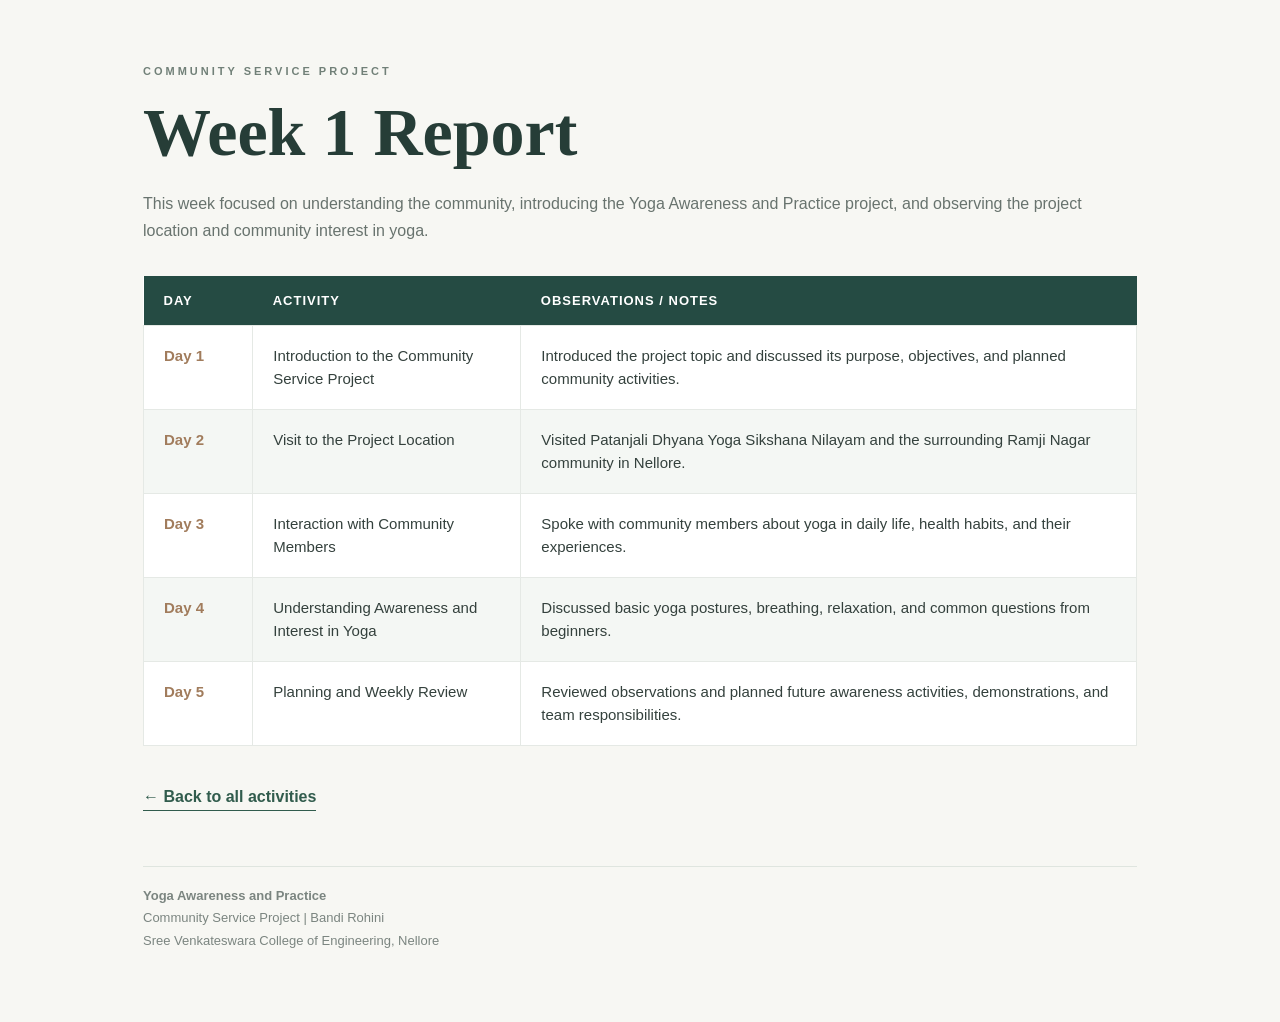
==== week1.html @ b9163f45 "Refactor week1.html for improved structure and style Updated HTML structure and improved styling for" ====
<!DOCTYPE html>
<html lang="en">
<head>
<meta charset="UTF-8">
<meta name="viewport" content="width=device-width, initial-scale=1.0">
<title>Week 1 Report | Yoga Awareness and Practice</title>
<style>
* { box-sizing: border-box; }

body {
  margin: 0;
  background: #f7f7f3;
  color: #34413d;
  font-family: Arial, Helvetica, sans-serif;
}

main {
  max-width: 1050px;
  margin: auto;
  padding: 54px 28px 70px;
}

.kicker {
  font-size: 11px;
  letter-spacing: 3px;
  font-weight: 700;
  color: #718078;
  margin-bottom: 16px;
}

h1 {
  font-family: Georgia, serif;
  font-size: clamp(42px, 7vw, 68px);
  color: #263d37;
  margin: 0 0 18px;
}

.intro {
  font-size: 16px;
  line-height: 1.7;
  color: #68736e;
  margin-bottom: 32px;
}

table {
  width: 100%;
  border-collapse: collapse;
  background: white;
  box-shadow: 0 8px 24px rgba(28,55,45,.05);
}

thead {
  background: #254b43;
  color: white;
}

th {
  text-align: left;
  padding: 17px 20px;
  font-size: 13px;
  letter-spacing: 1px;
}

td {
  padding: 19px 20px;
  border: 1px solid #e5e9e5;
  font-size: 15px;
  line-height: 1.5;
  vertical-align: top;
}

tbody tr:nth-child(even) {
  background: #f4f7f4;
}

td:first-child {
  width: 11%;
  color: #a17c5c;
  font-weight: bold;
  white-space: nowrap;
}

td:nth-child(2) {
  width: 27%;
}

.back {
  display: inline-block;
  margin-top: 42px;
  color: #315c4d;
  text-decoration: none;
  font-weight: bold;
  border-bottom: 1px solid #315c4d;
  padding-bottom: 4px;
}

footer {
  margin-top: 55px;
  padding-top: 18px;
  border-top: 1px solid #dfe5df;
  color: #7b8580;
  font-size: 13px;
  line-height: 1.7;
}

@media(max-width:650px) {
  main { padding: 36px 16px; }
  th, td { padding: 13px 12px; font-size: 13px; }
  td:first-child { white-space: normal; }
}
</style>
</head>

<body>
<main>
<p class="kicker">COMMUNITY SERVICE PROJECT</p>

<h1>Week 1 Report</h1>

<p class="intro">
This week focused on understanding the community, introducing the Yoga Awareness and Practice project, and observing the project location and community interest in yoga.
</p>

<div style="overflow-x:auto">
<table>
<thead>
<tr>
<th>DAY</th>
<th>ACTIVITY</th>
<th>OBSERVATIONS / NOTES</th>
</tr>
</thead>
<tbody>
<tr>
<td>Day 1</td>
<td>Introduction to the Community Service Project</td>
<td>Introduced the project topic and discussed its purpose, objectives, and planned community activities.</td>
</tr>
<tr>
<td>Day 2</td>
<td>Visit to the Project Location</td>
<td>Visited Patanjali Dhyana Yoga Sikshana Nilayam and the surrounding Ramji Nagar community in Nellore.</td>
</tr>
<tr>
<td>Day 3</td>
<td>Interaction with Community Members</td>
<td>Spoke with community members about yoga in daily life, health habits, and their experiences.</td>
</tr>
<tr>
<td>Day 4</td>
<td>Understanding Awareness and Interest in Yoga</td>
<td>Discussed basic yoga postures, breathing, relaxation, and common questions from beginners.</td>
</tr>
<tr>
<td>Day 5</td>
<td>Planning and Weekly Review</td>
<td>Reviewed observations and planned future awareness activities, demonstrations, and team responsibilities.</td>
</tr>
</tbody>
</table>
</div>

<a class="back" href="index.html">← Back to all activities</a>

<footer>
<strong>Yoga Awareness and Practice</strong><br>
Community Service Project | Bandi Rohini<br>
Sree Venkateswara College of Engineering, Nellore
</footer>

</main>
</body>
</html>
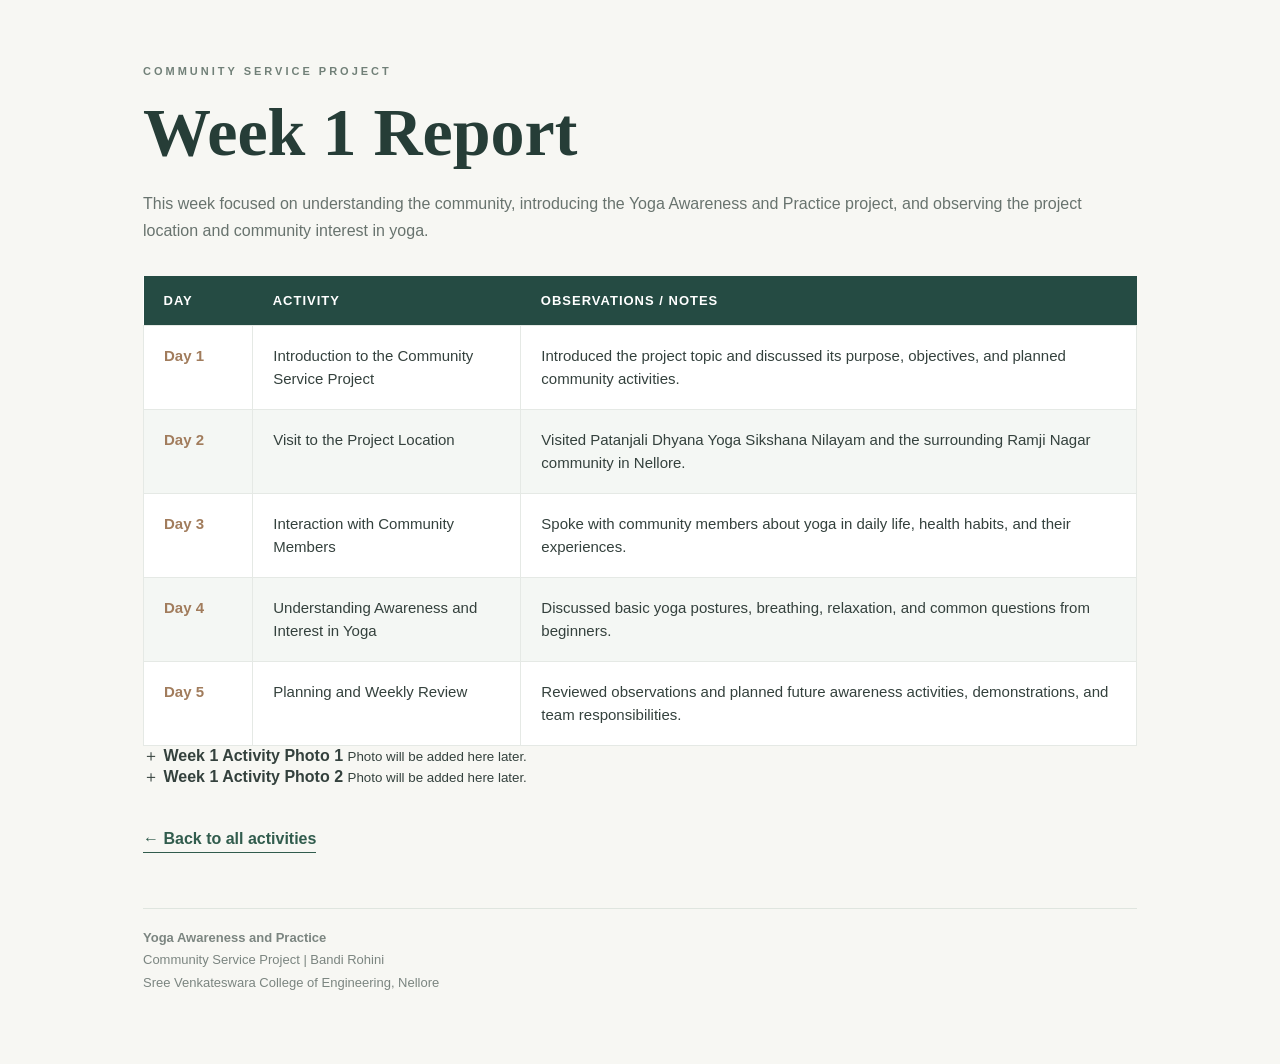
==== commit ae28ec33: "Add placeholders for Week 1 activity photos" ====
--- a/week1.html
+++ b/week1.html
@@ -160,6 +160,19 @@
 </tbody>
 </table>
 </div>
+  <div class="week-photos">
+  <div class="week-photo-placeholder">
+    <span>＋</span>
+    <strong>Week 1 Activity Photo 1</strong>
+    <small>Photo will be added here later.</small>
+  </div>
+
+  <div class="week-photo-placeholder">
+    <span>＋</span>
+    <strong>Week 1 Activity Photo 2</strong>
+    <small>Photo will be added here later.</small>
+  </div>
+</div>
 
 <a class="back" href="index.html">← Back to all activities</a>
 
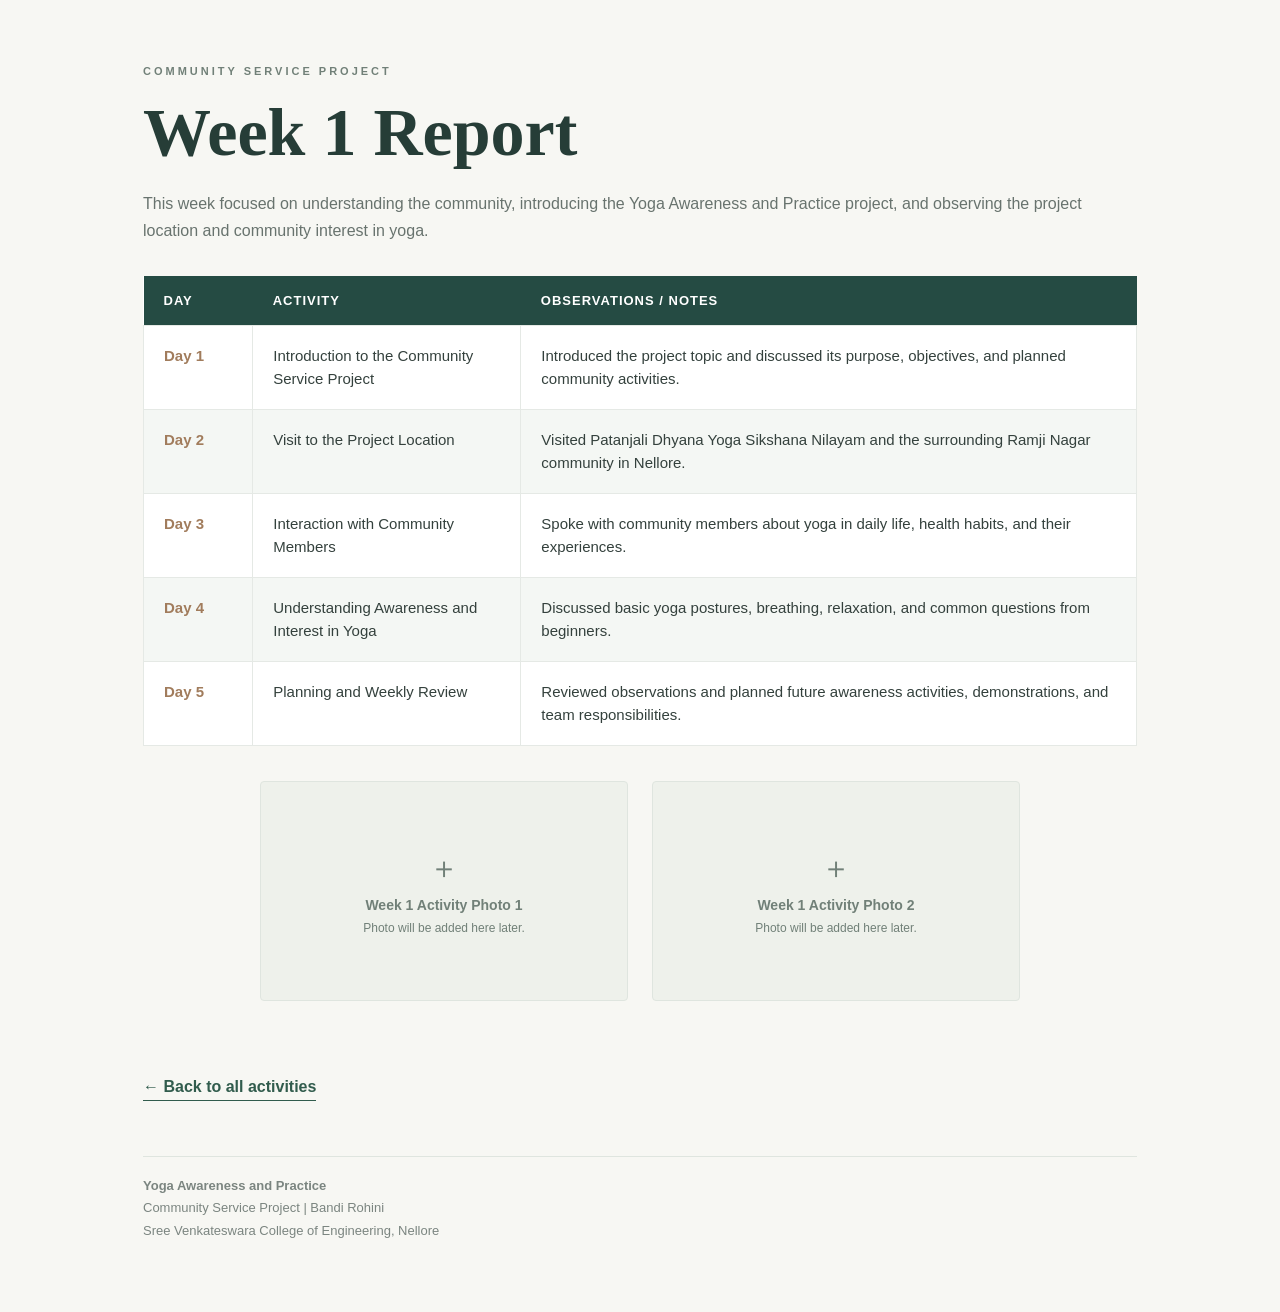
==== commit 181cb713: "Add CSS for week photos layout and styling Added styles for week photos and placeholders." ====
--- a/week1.html
+++ b/week1.html
@@ -108,6 +108,45 @@
   main { padding: 36px 16px; }
   th, td { padding: 13px 12px; font-size: 13px; }
   td:first-child { white-space: normal; }
+}
+  .week-photos {
+  display: grid;
+  grid-template-columns: repeat(2, 1fr);
+  gap: 24px;
+  max-width: 760px;
+  margin: 35px auto;
+}
+
+.week-photo-placeholder {
+  height: 220px;
+  border: 1px solid #dfe5df;
+  border-radius: 4px;
+  background: #eef1eb;
+  display: flex;
+  flex-direction: column;
+  align-items: center;
+  justify-content: center;
+  text-align: center;
+  color: #718078;
+  gap: 8px;
+}
+
+.week-photo-placeholder span {
+  font-size: 30px;
+}
+
+.week-photo-placeholder strong {
+  font-size: 14px;
+}
+
+.week-photo-placeholder small {
+  font-size: 12px;
+}
+
+@media(max-width:650px) {
+  .week-photos {
+    grid-template-columns: 1fr;
+  }
 }
 </style>
 </head>
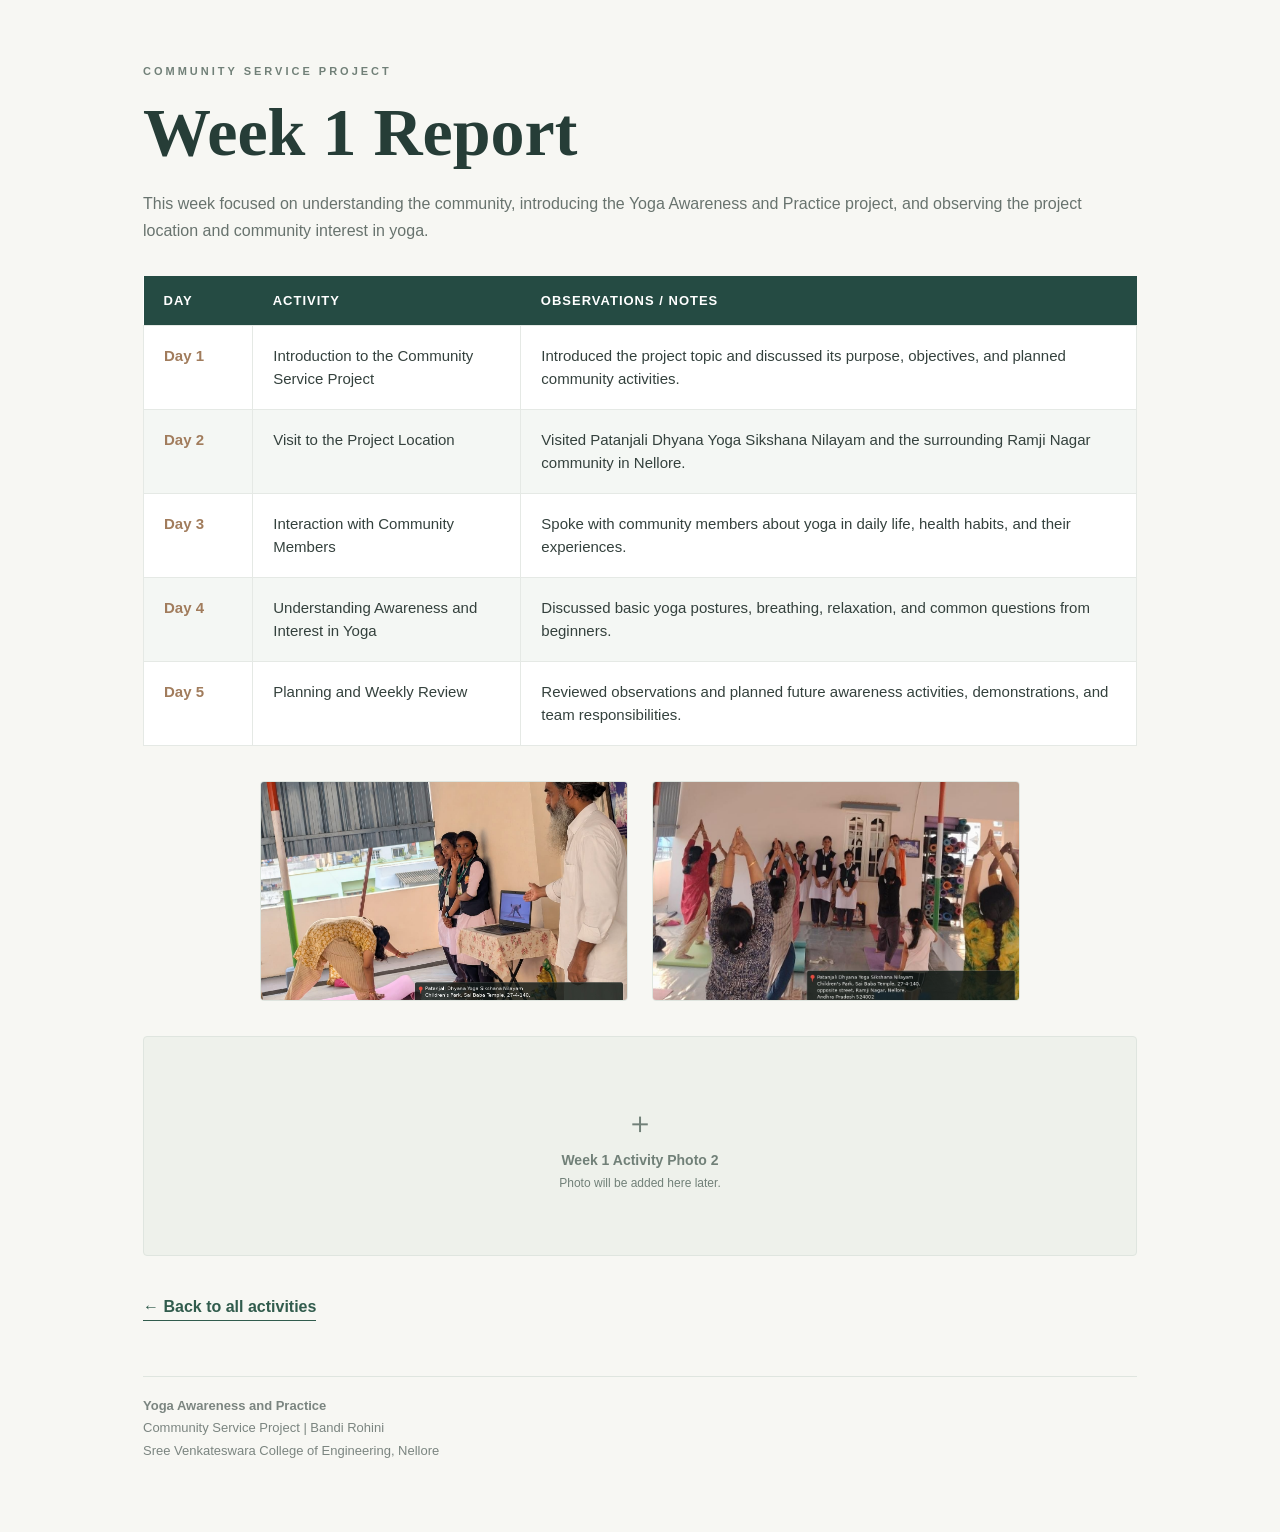
==== commit 352c3d84: "Update week1.html" ====
--- a/week1.html
+++ b/week1.html
@@ -148,6 +148,14 @@
     grid-template-columns: 1fr;
   }
 }
+  .week-photo {
+  width: 100%;
+  height: 220px;
+  object-fit: cover;
+  border: 1px solid #dfe5df;
+  border-radius: 4px;
+  display: block;
+}
 </style>
 </head>
 
@@ -200,11 +208,16 @@
 </table>
 </div>
   <div class="week-photos">
-  <div class="week-photo-placeholder">
-    <span>＋</span>
-    <strong>Week 1 Activity Photo 1</strong>
-    <small>Photo will be added here later.</small>
-  </div>
+  <img
+    class="week-photo"
+    src="images/week1_photo1_location_12-10-2026.jpg"
+    alt="Week 1 yoga awareness activity">
+
+  <img
+    class="week-photo"
+    src="images/week1_photo2_location_12-10-2026.jpg"
+    alt="Week 1 community yoga practice">
+</div>
 
   <div class="week-photo-placeholder">
     <span>＋</span>
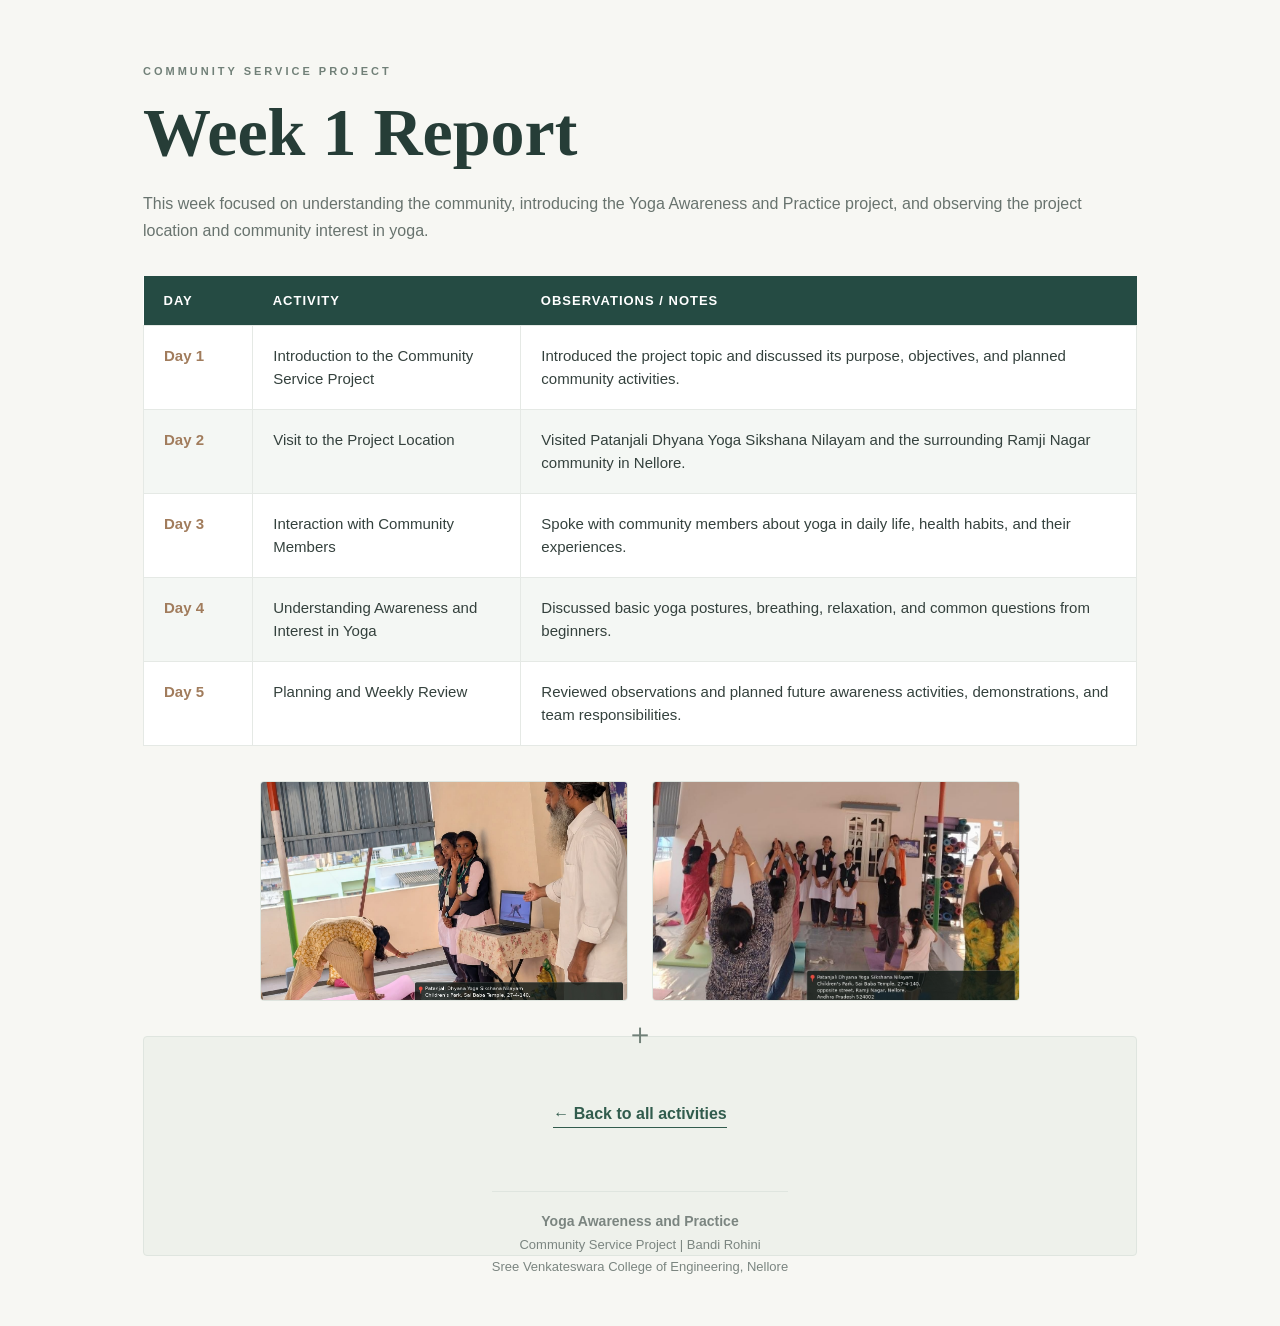
==== commit 33674ee1: "Remove Week 1 Activity Photo 2 placeholder Removed placeholder for Week 1 Activity Photo 2." ====
--- a/week1.html
+++ b/week1.html
@@ -221,10 +221,6 @@
 
   <div class="week-photo-placeholder">
     <span>＋</span>
-    <strong>Week 1 Activity Photo 2</strong>
-    <small>Photo will be added here later.</small>
-  </div>
-</div>
 
 <a class="back" href="index.html">← Back to all activities</a>
 
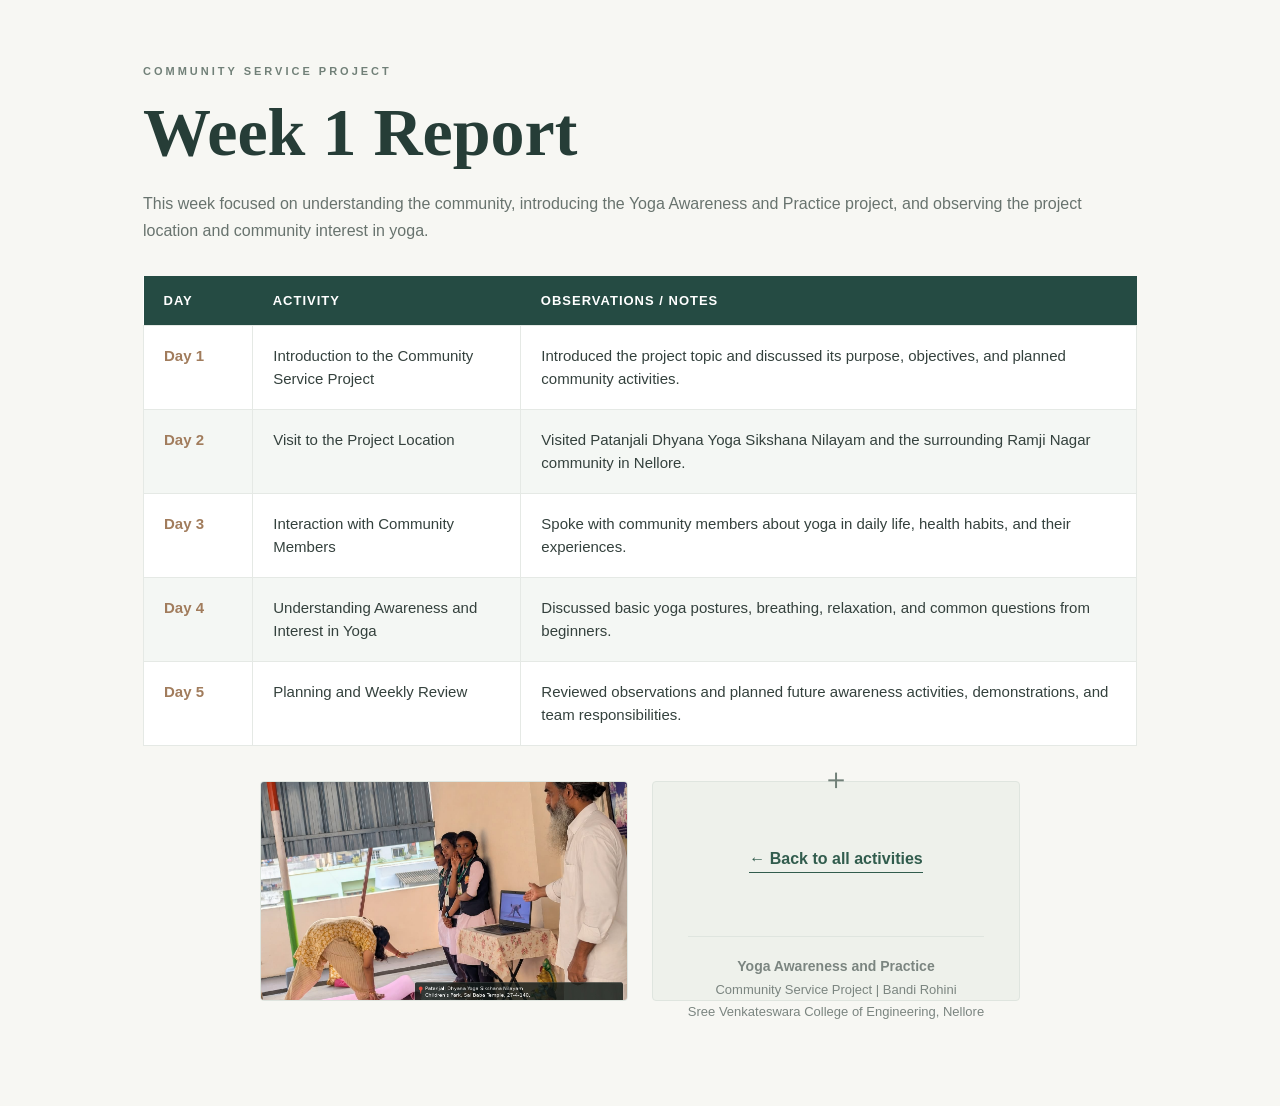
==== commit 4e262ded: "Update week1.html" ====
--- a/week1.html
+++ b/week1.html
@@ -213,12 +213,6 @@
     src="images/week1_photo1_location_12-10-2026.jpg"
     alt="Week 1 yoga awareness activity">
 
-  <img
-    class="week-photo"
-    src="images/week1_photo2_location_12-10-2026.jpg"
-    alt="Week 1 community yoga practice">
-</div>
-
   <div class="week-photo-placeholder">
     <span>＋</span>
 
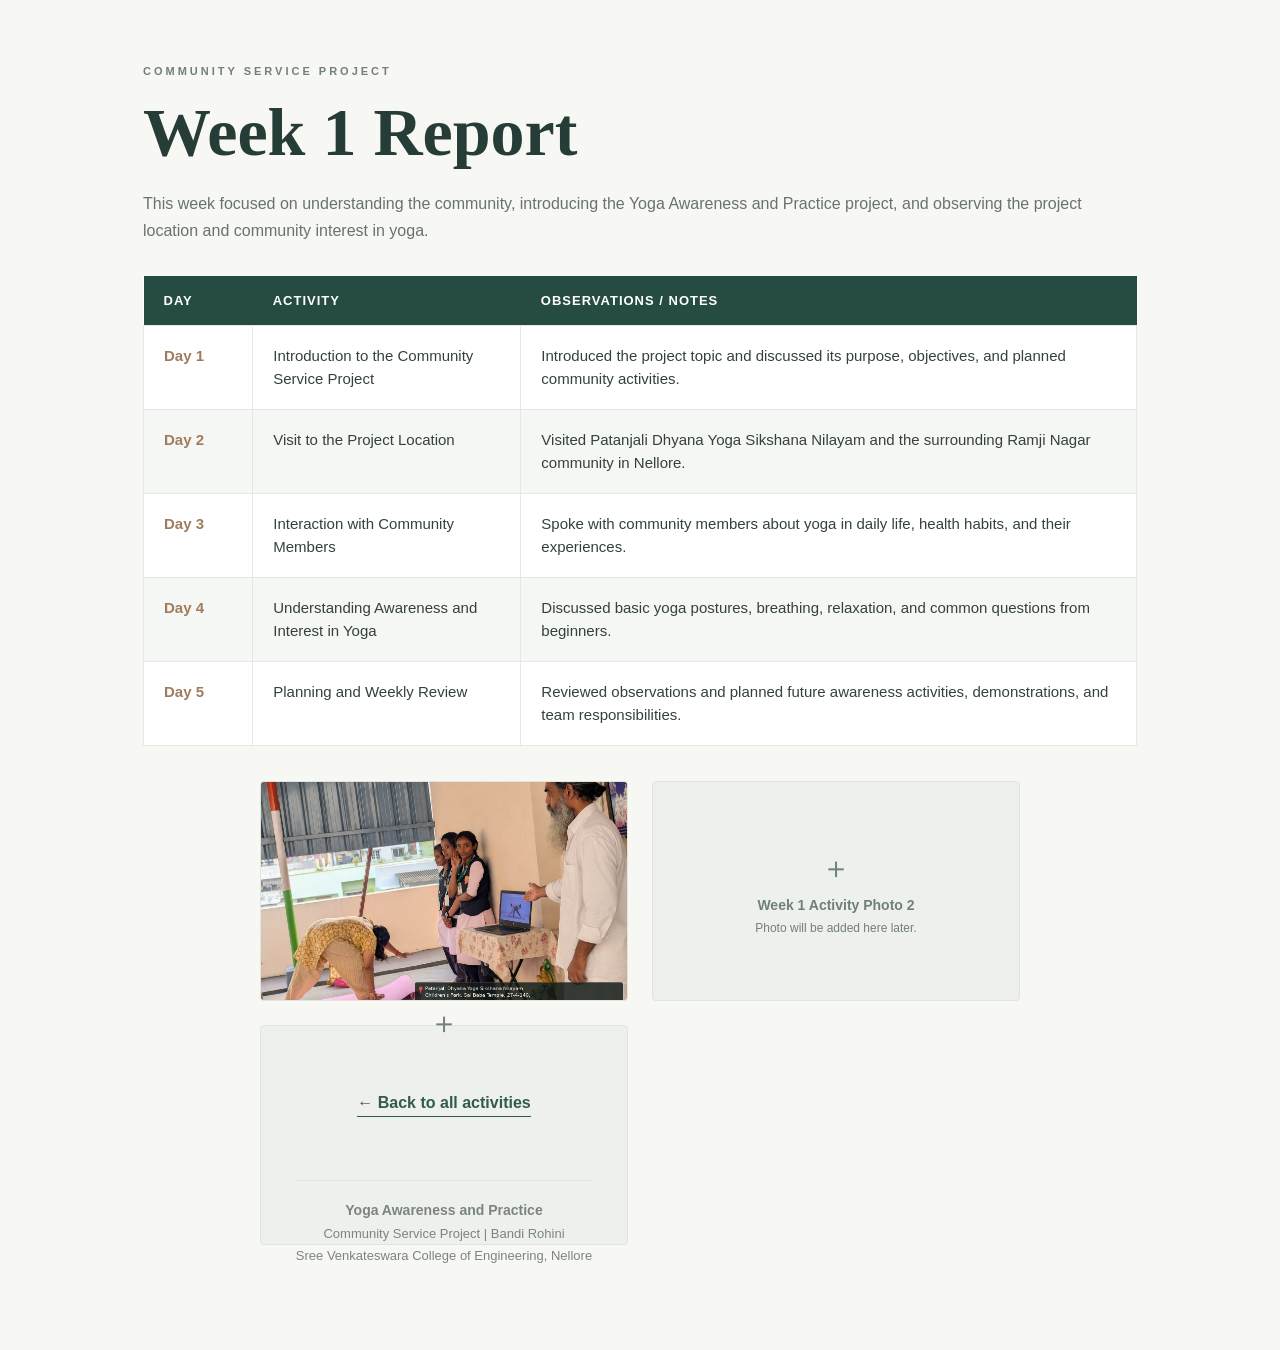
==== commit b60cd7bd: "Add placeholder for Week 1 Activity Photo 2 Added a placeholder for a second activity photo." ====
--- a/week1.html
+++ b/week1.html
@@ -212,6 +212,11 @@
     class="week-photo"
     src="images/week1_photo1_location_12-10-2026.jpg"
     alt="Week 1 yoga awareness activity">
+    <div class="week-photo-placeholder">
+  <span>＋</span>
+  <strong>Week 1 Activity Photo 2</strong>
+  <small>Photo will be added here later.</small>
+</div>
 
   <div class="week-photo-placeholder">
     <span>＋</span>
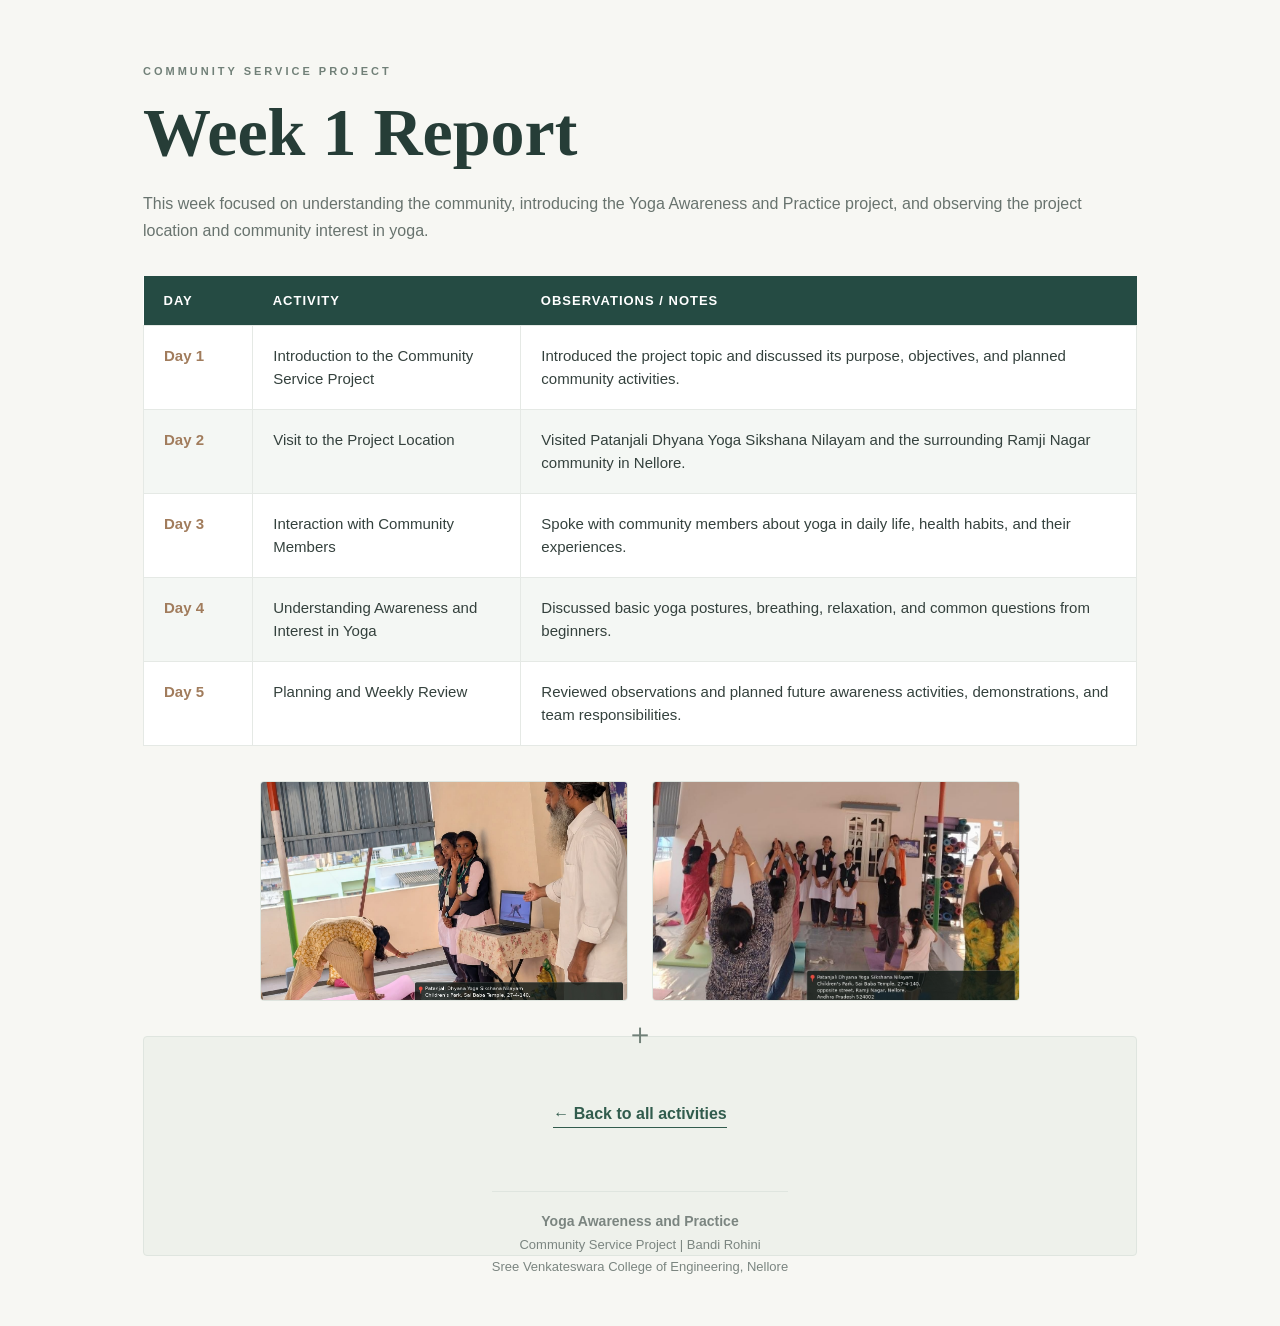
==== commit 3b9af36f: "Add second photo for Week 1 activity" ====
--- a/week1.html
+++ b/week1.html
@@ -212,10 +212,11 @@
     class="week-photo"
     src="images/week1_photo1_location_12-10-2026.jpg"
     alt="Week 1 yoga awareness activity">
-    <div class="week-photo-placeholder">
-  <span>＋</span>
-  <strong>Week 1 Activity Photo 2</strong>
-  <small>Photo will be added here later.</small>
+
+  <img
+    class="week-photo"
+    src="images/week1_photo2_location_12-10-2026.jpg"
+    alt="Week 1 community yoga practice">
 </div>
 
   <div class="week-photo-placeholder">
